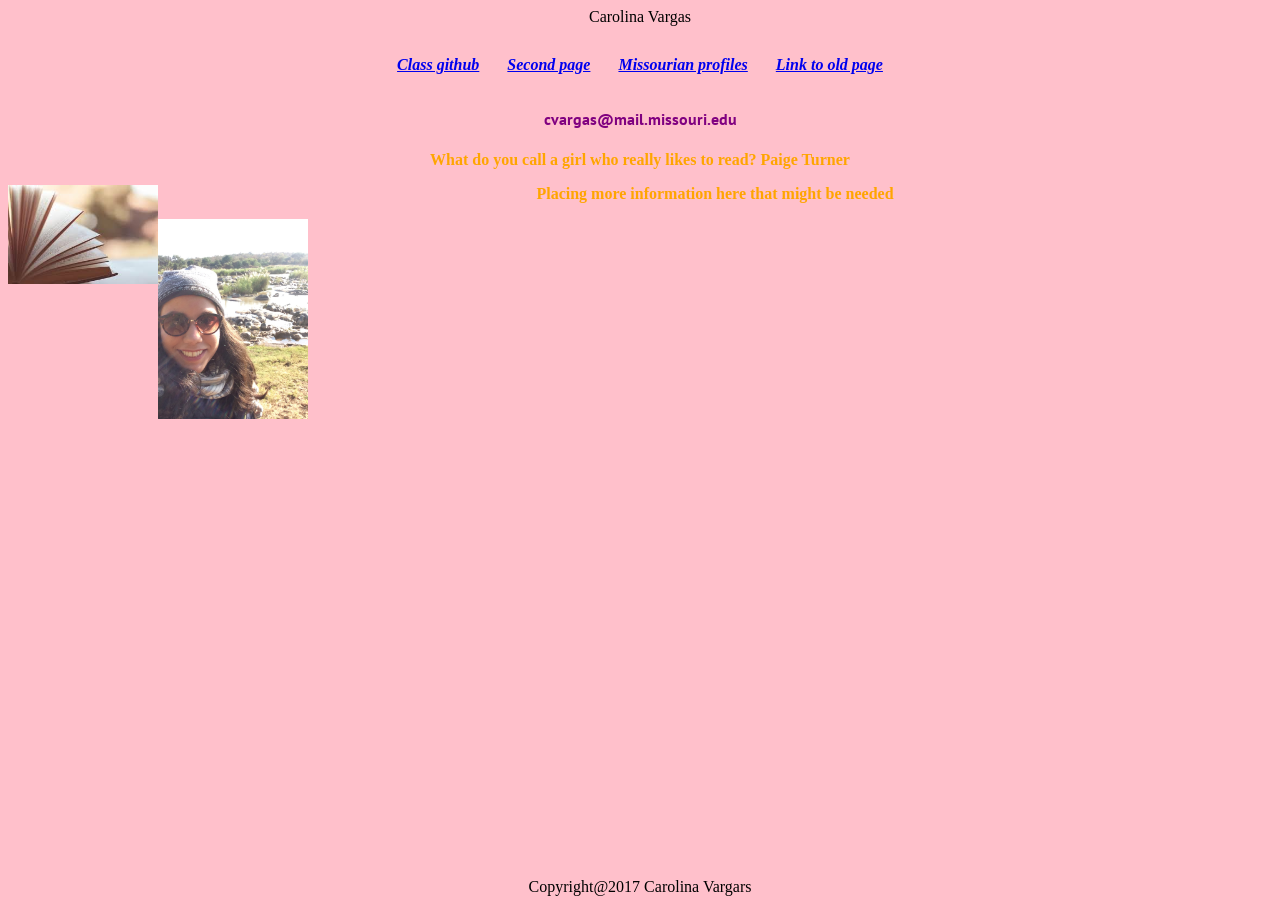
==== index.html @ c168a621 "Added a image of a book" ====
<!DOCTYPE html PUBLIC "-//W3C//DTD XHTML 1.0 Transitional//EN" "http://www.w3.org/TR/xhtml1/DTD/xhtml1-transitional.dtd">
<html xmlns="http://www.w3.org/1999/xhtml">
  <head>
    <meta name="viewport" content="width=device-width, initial-scale=1.0">
    <title>Carolina's website</title>
    <meta http-equiv="content-type" content="text/html;charset=utf-8"/>
    <link rel="stylesheet" type="text/css" href="style.css"/>
    <link href="https://fonts.googleapis.com/css?family=IM+Fell+Great+Primer:400,400i|PT+Sans:400,400i,700,700i" rel="stylesheet">
  </head>
  <body>
    <div id="header"
      <h1>Carolina Vargas</h1>
      <ul id="nav">
        <li><a href="https://github.com/J4502-fs17">Class github</a></li>
        <li><a href="page2.html">Second page</a></li>
        <li><a href="https://www.columbiamissourian.com/users/profile/stephenseliz/">Missourian profiles</a></li>
        <li><a href="oldindex.html">Link to old page</a></li>
      </ul>
</div> <!--closing header div-->


      <h4>cvargas@mail.missouri.edu</h4>
      <p>What do you call a girl who really likes to read? Paige Turner</p>
  <div class="image">
    <img src="book.jpg" alt="Picture of Books" width="150px" />
  </div>
      <p>Placing more information here that might be needed</p>

<div class="image">   <a href="mailto:cvargas@mail.missouri.edu">

      <img src="IMG_9691.jpg" alt="Picture of Carolina Vargas" width="150px" />
 </a>
</div>
<div class="footer">Copyright@2017 Carolina Vargars</div>




</body>
</html>
---- style.css ----
body{
  text-align: center;
    background-color: pink;
}

h1, h4{
  font-family: "PT Sans",Helvetica, Arial, sans-serif;
  color:purple;
}

p,ul{
  font-family: "IM Fell Great Primer", Georgia, "Times New Roman", serif;
  color:orange;
  font-weight: bold;
  text-align: center;
}

ul{
padding: 0;
}

#nav li{
  padding: 14px;
}

#nav a:link, #nav a:visited{
text-align:center;
}

#nav a:hover, #nav a:active{
background-color:white;
text-align:center;
margin:0 auto;
}


#nav{
  font-style: italic;
}
ul{
  list-style-type:none;

}



.container{
  display: flex;
  flex-direction: column;
  flex-wrap: wrap;
  justify-content: center;
  align-content: center;
}



#nav {
  	display: flex;
  	flex-direction: column;
  }



  .text{
    flex-grow: 2;
  }

  .image {
      display: block;
  }

  @media (min-width: 600px) {
  	#nav {
  		flex-direction: row;
  		justify-content: center;
    }
    .image{
      float:left;
      }
  }
.footer{
color: black;
font-size: 1rem;
position: absolute;
right: 0;
bottom: 0;
left: 0;
padding:4px;
text-align: center;
}
img{
  border-style: none;
}
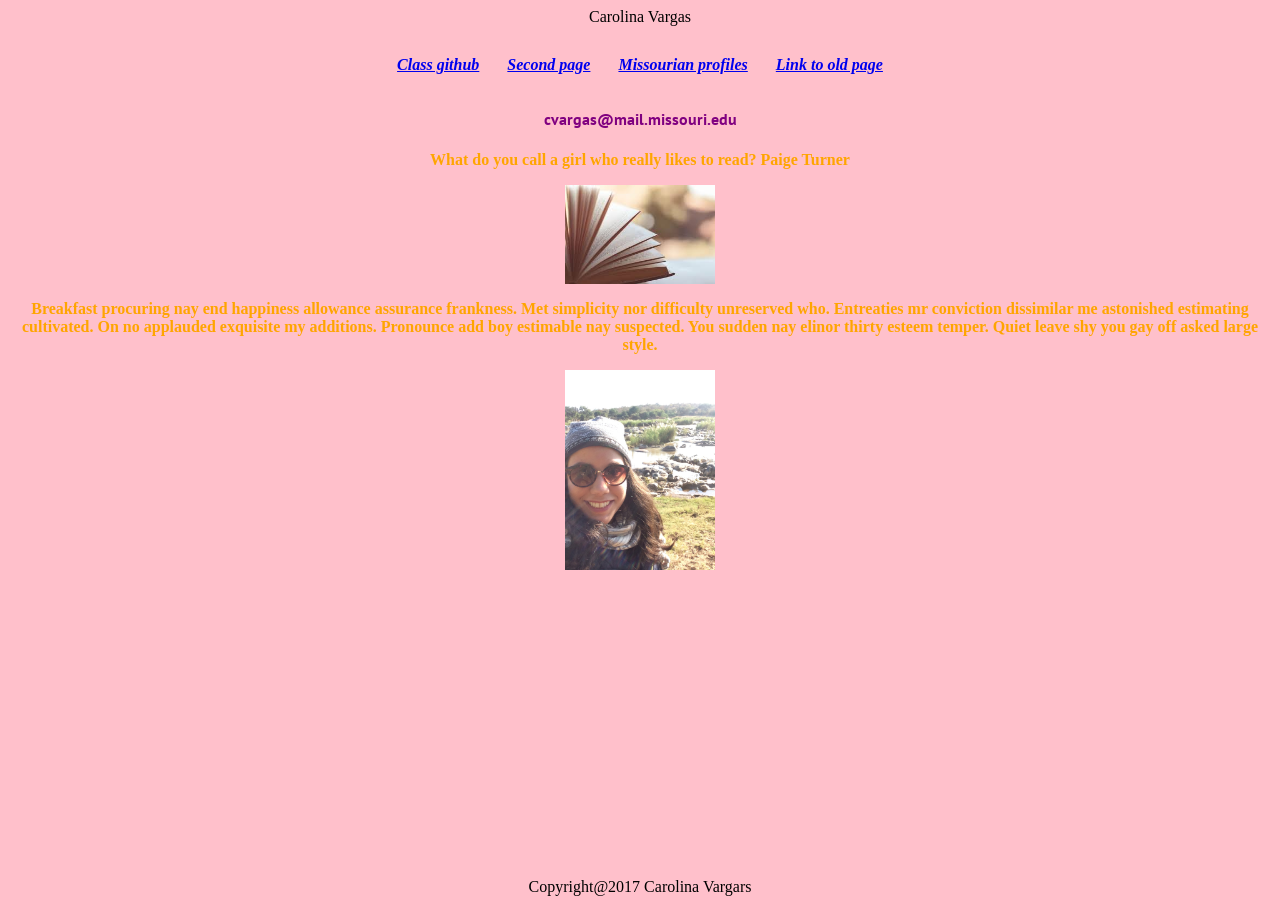
==== commit 46e5db2b: "added extra text for paragraph" ====
--- a/index.html
+++ b/index.html
@@ -20,11 +20,13 @@
 
 
       <h4>cvargas@mail.missouri.edu</h4>
+
       <p>What do you call a girl who really likes to read? Paige Turner</p>
   <div class="image">
     <img src="book.jpg" alt="Picture of Books" width="150px" />
   </div>
-      <p>Placing more information here that might be needed</p>
+
+      <p>Breakfast procuring nay end happiness allowance assurance frankness. Met simplicity nor difficulty unreserved who. Entreaties mr conviction dissimilar me astonished estimating cultivated. On no applauded exquisite my additions. Pronounce add boy estimable nay suspected. You sudden nay elinor thirty esteem temper. Quiet leave shy you gay off asked large style. </p>
 
 <div class="image">   <a href="mailto:cvargas@mail.missouri.edu">
 
--- a/style.css
+++ b/style.css
@@ -75,7 +75,7 @@
   		justify-content: center;
     }
     .image{
-      float:left;
+      float:center;
       }
   }
 .footer{
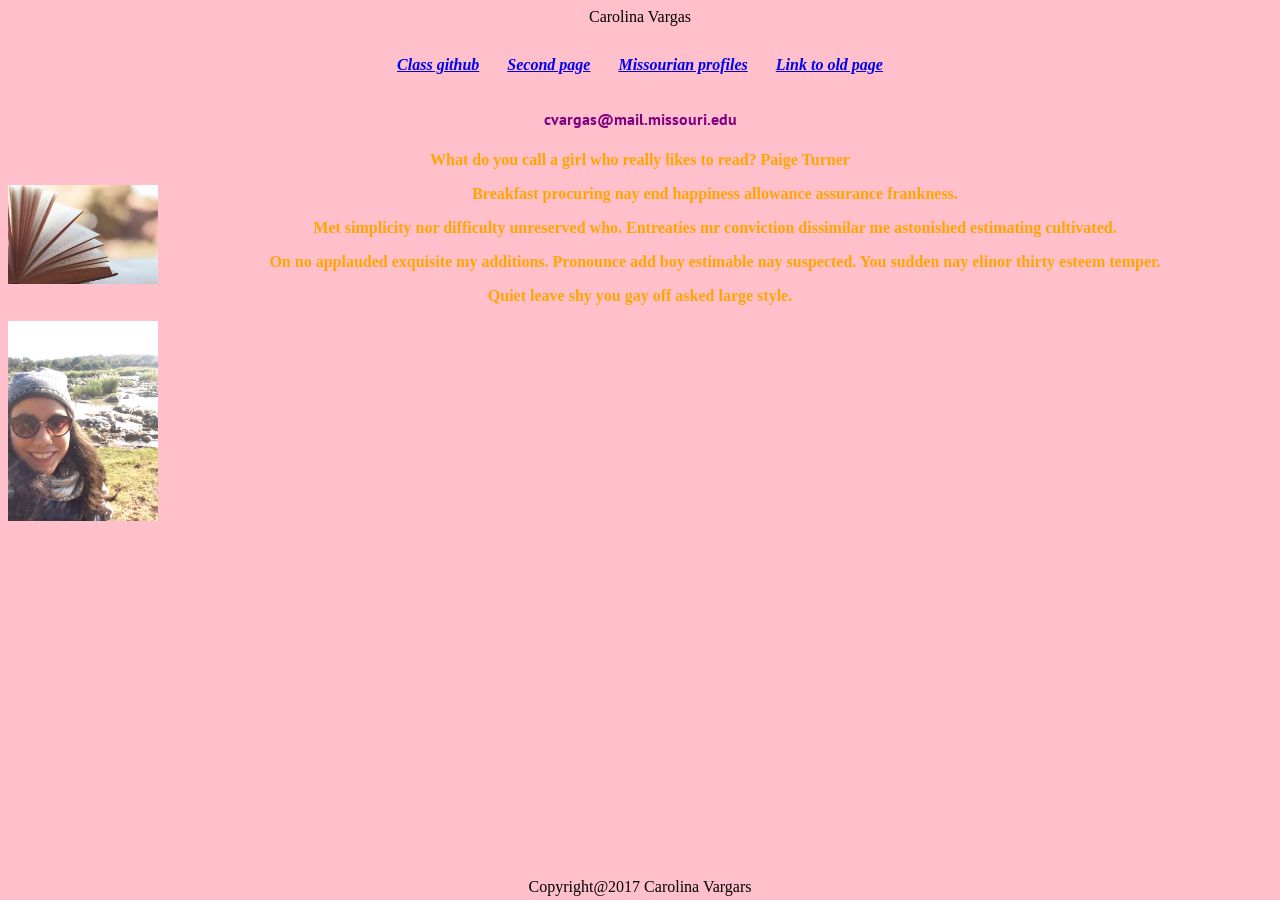
==== commit 91c1ef61: "left centered images" ====
--- a/index.html
+++ b/index.html
@@ -26,7 +26,10 @@
     <img src="book.jpg" alt="Picture of Books" width="150px" />
   </div>
 
-      <p>Breakfast procuring nay end happiness allowance assurance frankness. Met simplicity nor difficulty unreserved who. Entreaties mr conviction dissimilar me astonished estimating cultivated. On no applauded exquisite my additions. Pronounce add boy estimable nay suspected. You sudden nay elinor thirty esteem temper. Quiet leave shy you gay off asked large style. </p>
+      <p>Breakfast procuring nay end happiness allowance assurance frankness.
+      <p>Met simplicity nor difficulty unreserved who. Entreaties mr conviction dissimilar me astonished estimating cultivated.</p>
+      <p>On no applauded exquisite my additions. Pronounce add boy estimable nay suspected. You sudden nay elinor thirty esteem temper.</p> 
+      <p>  Quiet leave shy you gay off asked large style. </p>
 
 <div class="image">   <a href="mailto:cvargas@mail.missouri.edu">
 
--- a/style.css
+++ b/style.css
@@ -75,7 +75,7 @@
   		justify-content: center;
     }
     .image{
-      float:center;
+      float:left;
       }
   }
 .footer{
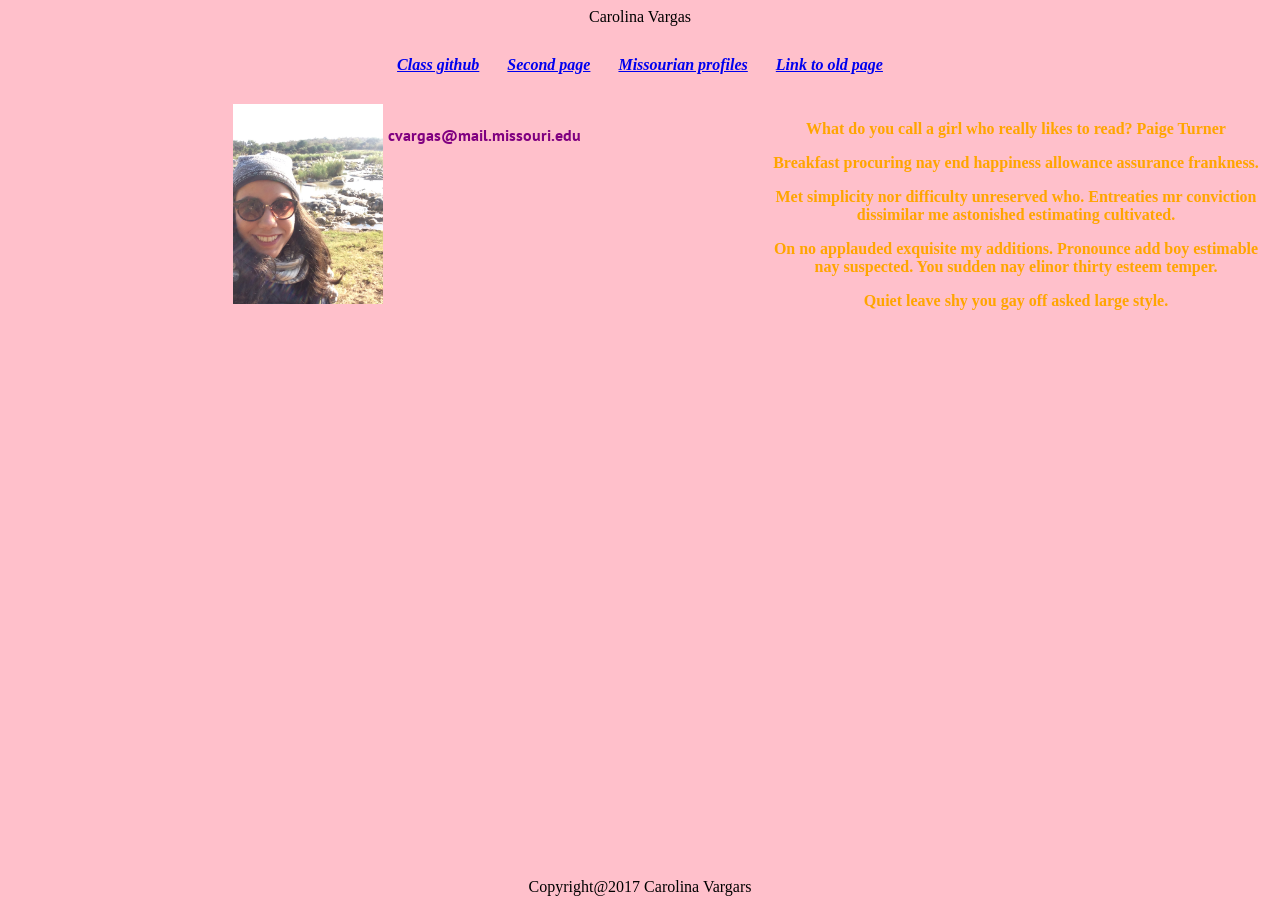
==== commit 772da0ef: "added grid" ====
--- a/index.html
+++ b/index.html
@@ -18,23 +18,26 @@
       </ul>
 </div> <!--closing header div-->
 
-
+<div id="container">
+  <div id="text">
       <h4>cvargas@mail.missouri.edu</h4>
-
-      <p>What do you call a girl who really likes to read? Paige Turner</p>
-  <div class="image">
-    <img src="book.jpg" alt="Picture of Books" width="150px" />
   </div>
 
-      <p>Breakfast procuring nay end happiness allowance assurance frankness.
+    <div id="text1">
+      <p>What do you call a girl who really likes to read? Paige Turner</p>
+
+
+      <p>Breakfast procuring nay end happiness allowance assurance frankness.</p>
       <p>Met simplicity nor difficulty unreserved who. Entreaties mr conviction dissimilar me astonished estimating cultivated.</p>
-      <p>On no applauded exquisite my additions. Pronounce add boy estimable nay suspected. You sudden nay elinor thirty esteem temper.</p> 
+      <p>On no applauded exquisite my additions. Pronounce add boy estimable nay suspected. You sudden nay elinor thirty esteem temper.</p>
       <p>  Quiet leave shy you gay off asked large style. </p>
-
+    </div>
 <div class="image">   <a href="mailto:cvargas@mail.missouri.edu">
 
       <img src="IMG_9691.jpg" alt="Picture of Carolina Vargas" width="150px" />
  </a>
+</div>
+
 </div>
 <div class="footer">Copyright@2017 Carolina Vargars</div>
 
--- a/style.css
+++ b/style.css
@@ -77,6 +77,43 @@
     .image{
       float:left;
       }
+
+    @media screen and (min-width: 800px) {
+          .image{
+            float:left;
+          }
+          .text{
+            justify-content: center;
+          }
+
+      }
+
+
+@media screen and (min-width:1000px){
+  #container{
+    display: grid;
+    grid-template-columns: 200px 1fr 1fr;
+    grid-gap:20px;
+    grid-template-areas:
+    "a b b"
+    ". c c"
+    ". c c"
+  }
+  .image{
+    grid-area:a;
+  }
+  .text{
+    grid-area:b;
+  }
+  .text1{
+    grid-area:c;
+  }
+  .image{
+    min-width: 600px;
+  }
+
+}
+
   }
 .footer{
 color: black;
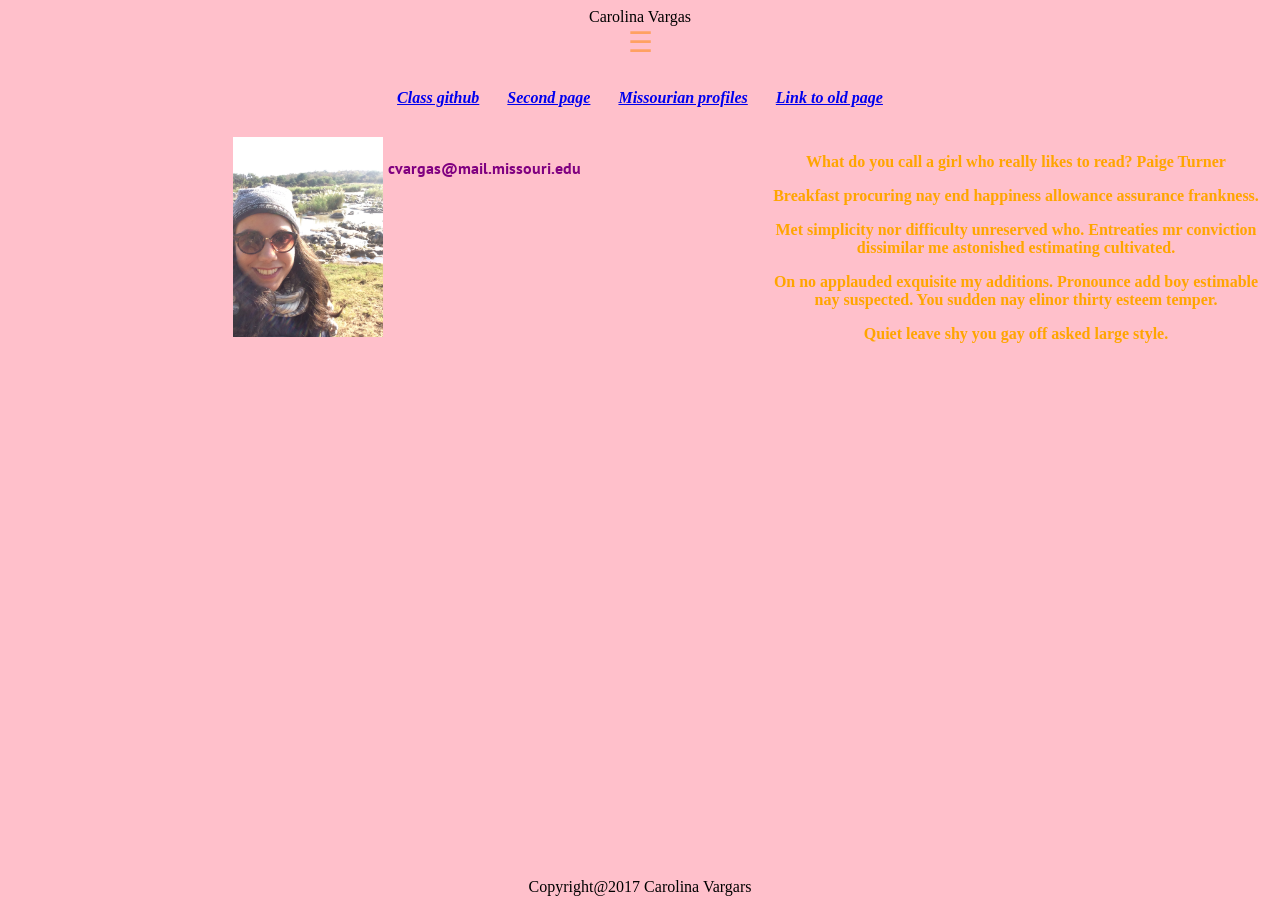
==== commit f98982fe: "added javascript page" ====
--- a/index.html
+++ b/index.html
@@ -6,16 +6,21 @@
     <meta http-equiv="content-type" content="text/html;charset=utf-8"/>
     <link rel="stylesheet" type="text/css" href="style.css"/>
     <link href="https://fonts.googleapis.com/css?family=IM+Fell+Great+Primer:400,400i|PT+Sans:400,400i,700,700i" rel="stylesheet">
+    <script src="https://code.jquery.com/jquery-1.12.0.min.js"></script>
+    <script src="menu.js" type="text/javascript"></script>
   </head>
   <body>
     <div id="header"
       <h1>Carolina Vargas</h1>
+      <nav>
+        <a class="menu-trigger" href="#">&#9776;</a>
       <ul id="nav">
         <li><a href="https://github.com/J4502-fs17">Class github</a></li>
         <li><a href="page2.html">Second page</a></li>
         <li><a href="https://www.columbiamissourian.com/users/profile/stephenseliz/">Missourian profiles</a></li>
         <li><a href="oldindex.html">Link to old page</a></li>
       </ul>
+    </nav>
 </div> <!--closing header div-->
 
 <div id="container">
--- a/style.css
+++ b/style.css
@@ -42,7 +42,14 @@
 
 }
 
-
+.menu-trigger{
+  order:1;
+  font-size:1.75em;
+  width:2em;
+  color:#FFA162;
+  padding:0;
+  text-decoration:none;
+}
 
 .container{
   display: flex;
@@ -67,7 +74,20 @@
 
   .image {
       display: block;
+      border-style: none;
   }
+
+  .footer{
+  color: black;
+  font-size: 1rem;
+  position: absolute;
+  right: 0;
+  bottom: 0;
+  left: 0;
+  padding:4px;
+  text-align: center;
+  }
+
 
   @media (min-width: 600px) {
   	#nav {
@@ -77,6 +97,7 @@
     .image{
       float:left;
       }
+}
 
     @media screen and (min-width: 800px) {
           .image{
@@ -85,8 +106,8 @@
           .text{
             justify-content: center;
           }
+}
 
-      }
 
 
 @media screen and (min-width:1000px){
@@ -111,20 +132,4 @@
   .image{
     min-width: 600px;
   }
-
 }
-
-  }
-.footer{
-color: black;
-font-size: 1rem;
-position: absolute;
-right: 0;
-bottom: 0;
-left: 0;
-padding:4px;
-text-align: center;
-}
-img{
-  border-style: none;
-}
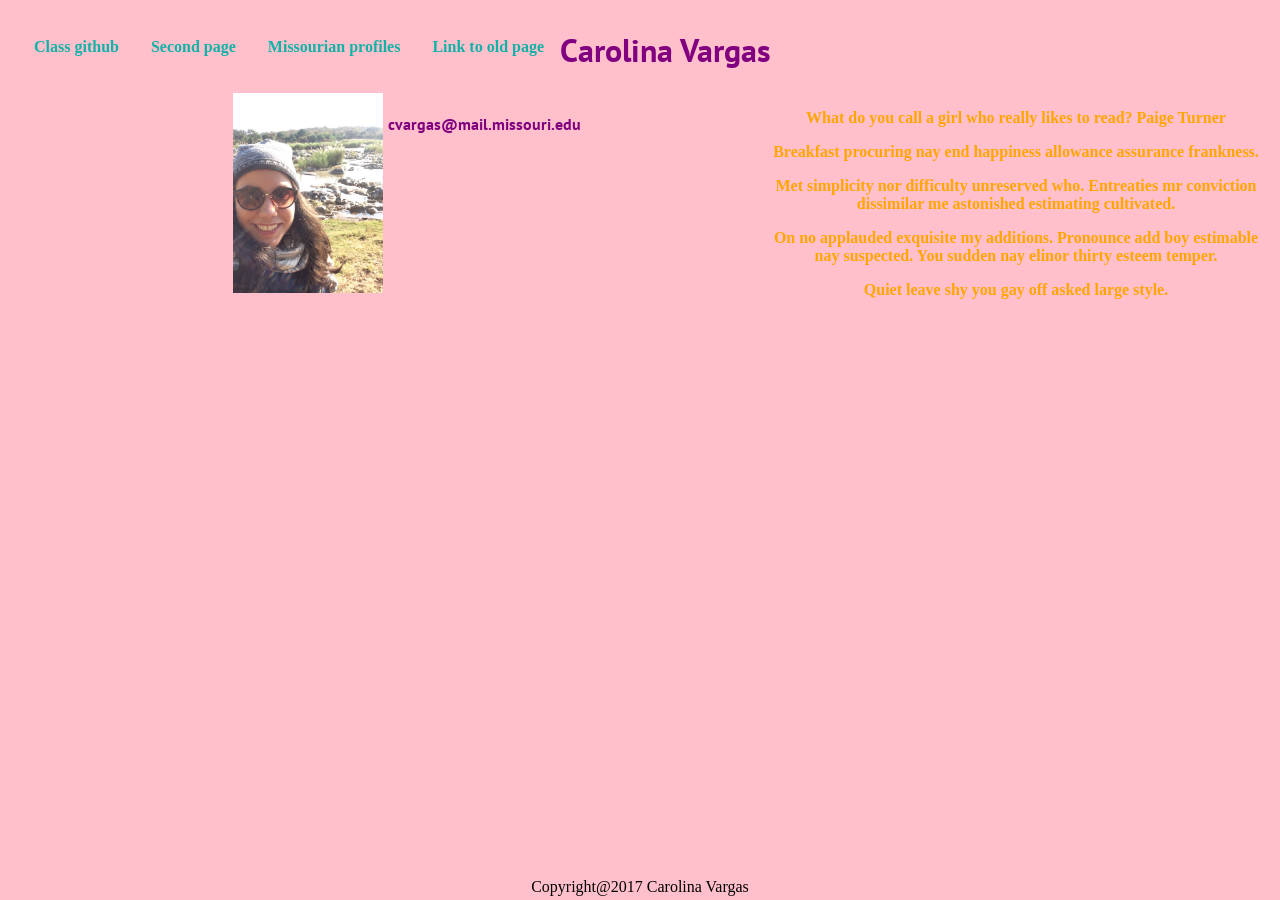
==== commit 814571ef: "trying to make hamburger work" ====
--- a/index.html
+++ b/index.html
@@ -10,19 +10,18 @@
     <script src="menu.js" type="text/javascript"></script>
   </head>
   <body>
-    <div id="header"
+    <header>
       <h1>Carolina Vargas</h1>
       <nav>
         <a class="menu-trigger" href="#">&#9776;</a>
-      <ul id="nav">
+      <ul id="list">
         <li><a href="https://github.com/J4502-fs17">Class github</a></li>
         <li><a href="page2.html">Second page</a></li>
         <li><a href="https://www.columbiamissourian.com/users/profile/stephenseliz/">Missourian profiles</a></li>
         <li><a href="oldindex.html">Link to old page</a></li>
       </ul>
     </nav>
-</div> <!--closing header div-->
-
+  </header>
 <div id="container">
   <div id="text">
       <h4>cvargas@mail.missouri.edu</h4>
@@ -44,7 +43,7 @@
 </div>
 
 </div>
-<div class="footer">Copyright@2017 Carolina Vargars</div>
+<div class="footer">Copyright@2017 Carolina Vargas</div>
 
 
 
--- a/style.css
+++ b/style.css
@@ -16,40 +16,63 @@
 }
 
 ul{
+list-style-type: none;
 padding: 0;
 }
 
-#nav li{
-  padding: 14px;
-}
-
-#nav a:link, #nav a:visited{
-text-align:center;
-}
-
-#nav a:hover, #nav a:active{
-background-color:white;
-text-align:center;
-margin:0 auto;
+img{
+  border-style: none;
 }
 
 
-#nav{
-  font-style: italic;
-}
-ul{
-  list-style-type:none;
 
+header{
+  display:flex;
+  flex-flow:row;
+  margin: 0;
+  padding:0 10px;
 }
 
 .menu-trigger{
   order:1;
   font-size:1.75em;
   width:2em;
-  color:#FFA162;
+  color:#red;
   padding:0;
   text-decoration:none;
 }
+
+header h1{
+  order:2;
+}
+
+#list {
+  display: none;
+}
+
+#list a:link, a:visited{
+  text-decoration:none;
+  color:#0FB2A8;
+  font-weight:800;
+}
+
+#list a:hover{
+  color:#97FFFB;
+}
+
+#list li{
+  display:block;
+  padding: 14px 16px;
+}
+
+#list ul{
+  display:flex;
+  flex-direction:column;
+  flex-wrap: wrap;
+  justify-content:center;
+  align-content: center;
+}
+
 
 .container{
   display: flex;
@@ -58,14 +81,6 @@
   justify-content: center;
   align-content: center;
 }
-
-
-
-#nav {
-  	display: flex;
-  	flex-direction: column;
-  }
-
 
 
   .text{
@@ -78,6 +93,7 @@
   }
 
   .footer{
+  position: absolute;
   color: black;
   font-size: 1rem;
   position: absolute;
@@ -90,7 +106,7 @@
 
 
   @media (min-width: 600px) {
-  	#nav {
+  	#list{
   		flex-direction: row;
   		justify-content: center;
     }
@@ -106,8 +122,27 @@
           .text{
             justify-content: center;
           }
+          #list {
+            display:flex;
+          }
+
+          #list ul li{
+            border-top:none;
+          }
+
+          .menu-trigger{
+          display:none;
+          }
+
+          header h1{
+            order: 1;
+          }
+
+          #list{
+            order:2;
+          }
+
 }
-
 
 
 @media screen and (min-width:1000px){
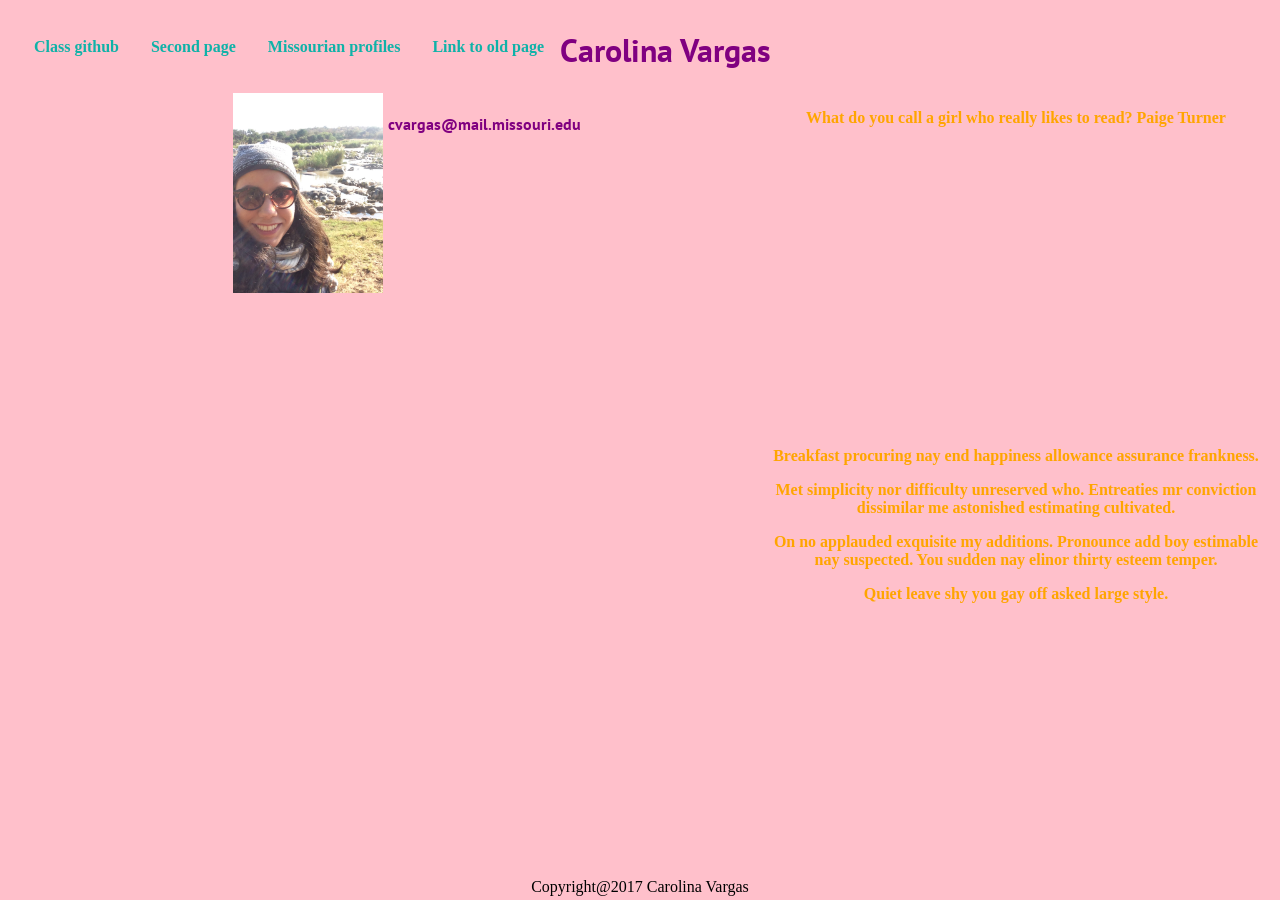
==== commit 5e664898: "map" ====
--- a/index.html
+++ b/index.html
@@ -7,7 +7,7 @@
     <link rel="stylesheet" type="text/css" href="style.css"/>
     <link href="https://fonts.googleapis.com/css?family=IM+Fell+Great+Primer:400,400i|PT+Sans:400,400i,700,700i" rel="stylesheet">
     <script src="https://code.jquery.com/jquery-1.12.0.min.js"></script>
-    <script src="menu.js" type="text/javascript"></script>
+    <script src="javascript.js" type="text/javascript"></script>
   </head>
   <body>
     <header>
@@ -30,6 +30,9 @@
     <div id="text1">
       <p>What do you call a girl who really likes to read? Paige Turner</p>
 
+      <div class="map-wrapper">
+          <iframe src="https://www.google.com/maps/embed?pb=!1m18!1m12!1m3!1d12410.452793660224!2d-92.3164892453857!3d38.955664115245085!2m3!1f0!2f0!3f0!3m2!1i1024!2i768!4f13.1!3m3!1m2!1s0x87dcb7f692365743%3A0xa90920e4da55de6c!2sStephens+Lake+Park!5e0!3m2!1sen!2sus!4v1512070516264" width="600" height="450" frameborder="0" style="border:0" allowfullscreen></iframe>
+          </div>
 
       <p>Breakfast procuring nay end happiness allowance assurance frankness.</p>
       <p>Met simplicity nor difficulty unreserved who. Entreaties mr conviction dissimilar me astonished estimating cultivated.</p>
--- a/style.css
+++ b/style.css
@@ -37,7 +37,7 @@
   order:1;
   font-size:1.75em;
   width:2em;
-  color:#red;
+  color:red;
   padding:0;
   text-decoration:none;
 }
@@ -90,6 +90,21 @@
   .image {
       display: block;
       border-style: none;
+  }
+
+  .map-wrapper {
+      overflow:hidden;
+      padding-bottom:56.25%;
+      position:relative;
+      height:0;
+  }
+
+  .map-wrapper iframe{
+      left:0;
+      top:0;
+      height:100%;
+      width:100%;
+      position:absolute;
   }
 
   .footer{
